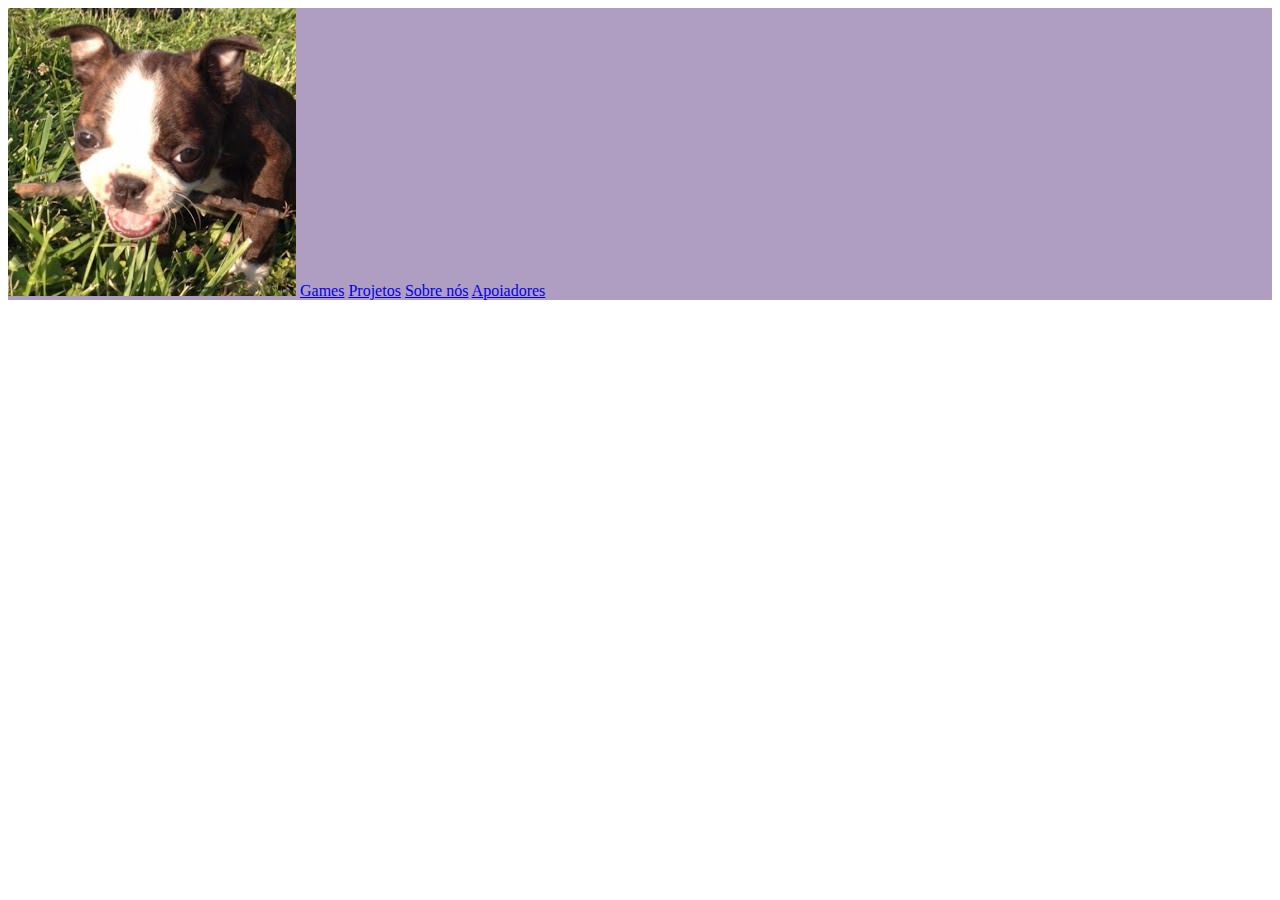
==== aboutus.html @ 1fb5bbb9 "tentando fazer um cabeçalho bom" ====
<!DOCTYPE html>
<html lang="pt-br">
    <head>
        <meta charset="UTF-8">
        <meta name="viewport" content="width=device-width, initial-scale=1.0">
        <link rel="stylesheet" href="style.css">
        <title>Sobre Nós</title>
    </head>
    <body>
        <header>
            <a href="/index.html"><img src="/images/cachorrinho bonitinho amo ele.jpg" alt="logo"></a>
            <a href="/games.html">Games</a>
            <a href="/projetos.html">Projetos</a>
            <a href="/aboutus.html">Sobre nós</a>
            <a href="/apoiadores.html">Apoiadores</a>
        </header>


    </body>
</html>
---- style.css ----
header {

    background-color: rgb(176, 157, 194);
    margin-left: auto;
    margin-right: auto;
}

.logo {
    position: absolute;
    
}

.nav {
    display: flex;
    justify-content: flex-end;
    align-items: flex-end;
    font-size: 300%;
}
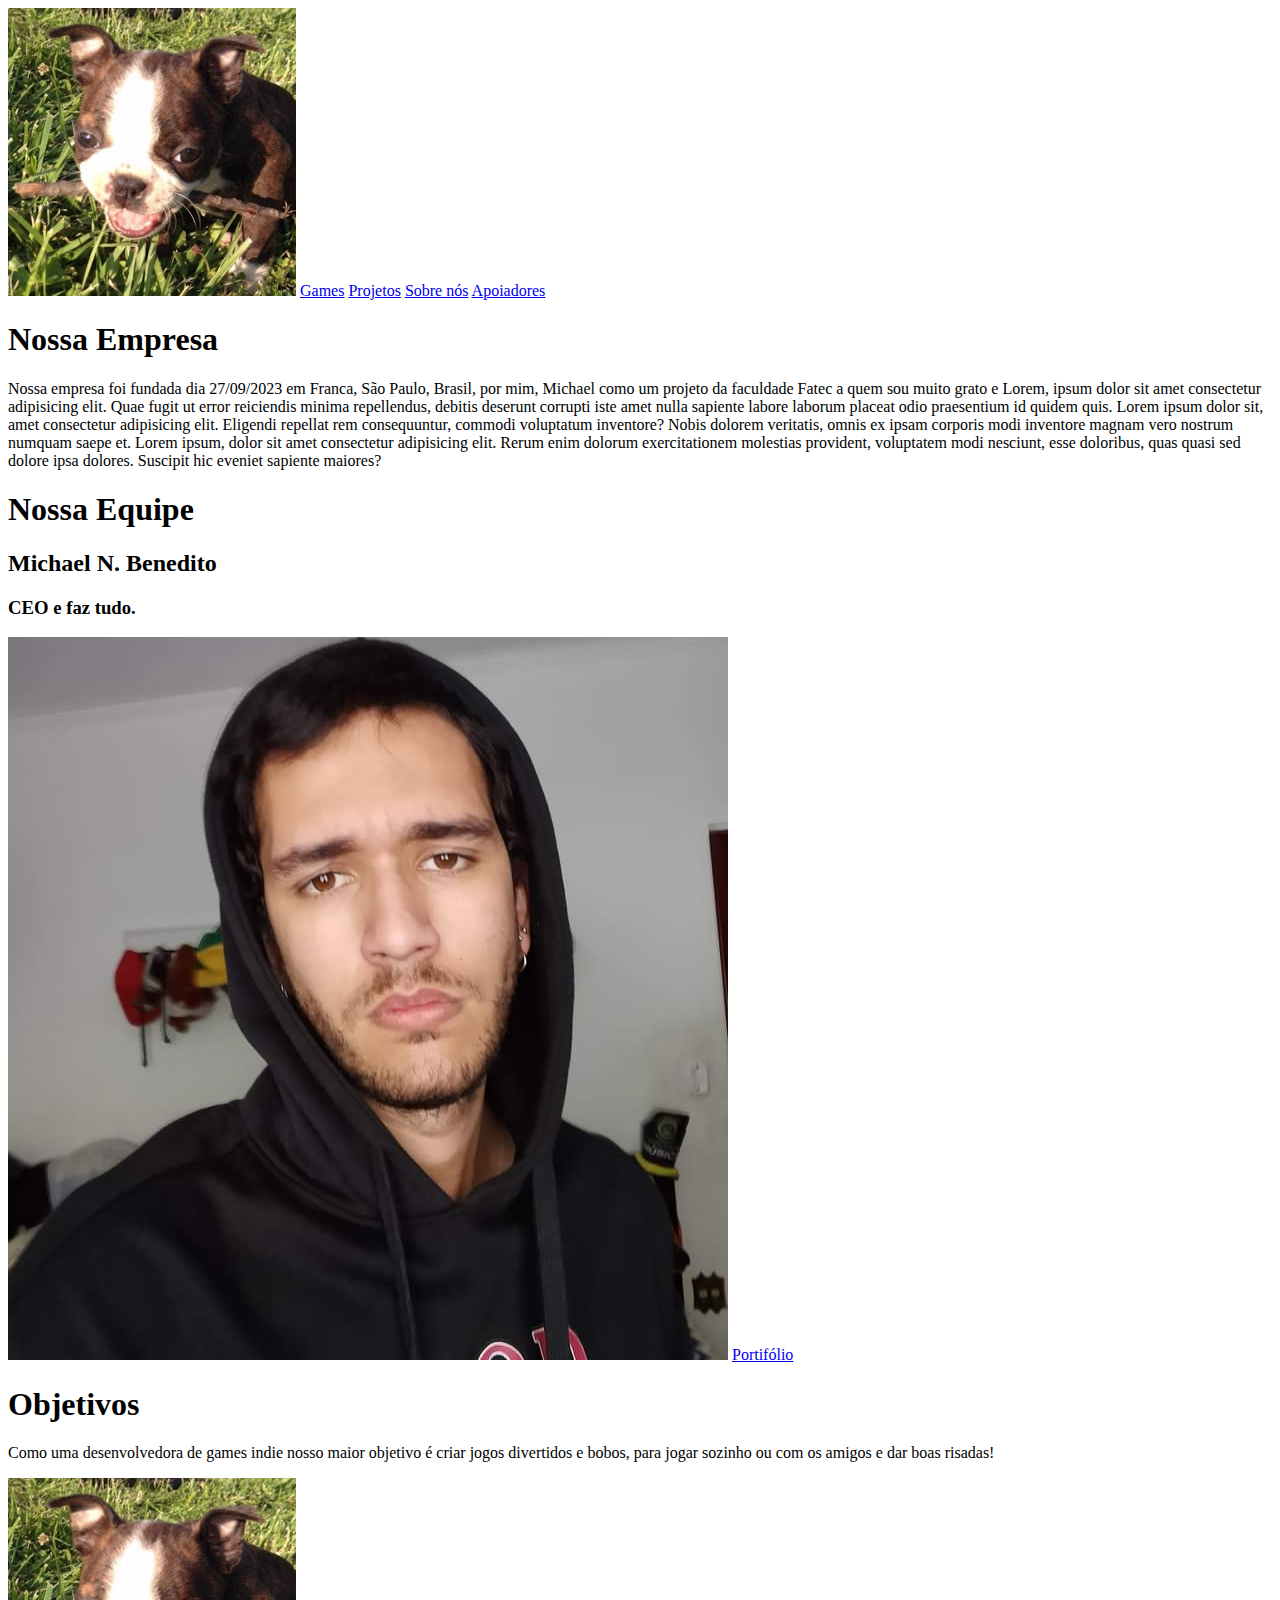
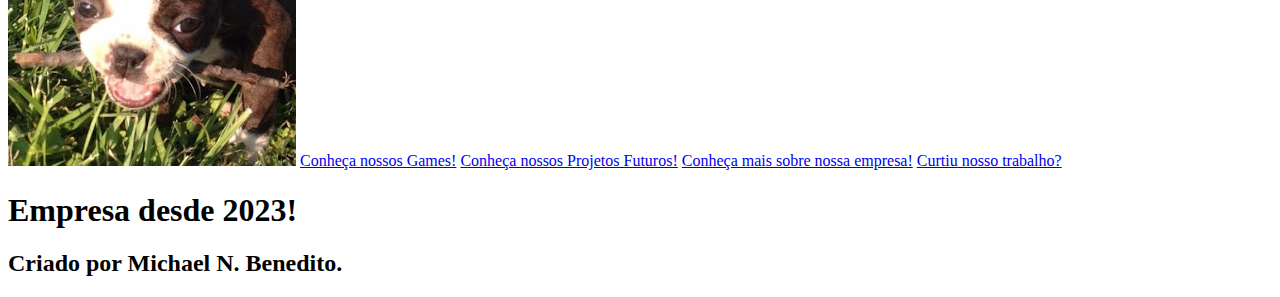
==== commit b2bf6dca: "Fiz a base de todas as paginas HTML" ====
--- a/aboutus.html
+++ b/aboutus.html
@@ -1,12 +1,15 @@
 <!DOCTYPE html>
 <html lang="pt-br">
+
     <head>
         <meta charset="UTF-8">
         <meta name="viewport" content="width=device-width, initial-scale=1.0">
         <link rel="stylesheet" href="style.css">
         <title>Sobre Nós</title>
     </head>
+
     <body>
+        <!-- Cabeçalho -->
         <header>
             <a href="/index.html"><img src="/images/cachorrinho bonitinho amo ele.jpg" alt="logo"></a>
             <a href="/games.html">Games</a>
@@ -14,7 +17,41 @@
             <a href="/aboutus.html">Sobre nós</a>
             <a href="/apoiadores.html">Apoiadores</a>
         </header>
+        <!-- Aqui pensei em 3 seções apresentando a empresa, a equipe e os objetivos da empresa -->
+        <div>
+            <h1>Nossa Empresa</h1>
+            <p>Nossa empresa foi fundada dia 27/09/2023 em Franca, São Paulo, Brasil, por mim, Michael como um projeto da
+                faculdade Fatec a quem sou muito grato e Lorem, ipsum dolor sit amet consectetur adipisicing elit. Quae
+                fugit ut error reiciendis minima repellendus, debitis deserunt corrupti iste amet nulla sapiente labore
+                laborum placeat odio praesentium id quidem quis. Lorem ipsum dolor sit, amet consectetur adipisicing elit.
+                Eligendi repellat rem consequuntur, commodi voluptatum inventore? Nobis dolorem veritatis, omnis ex ipsam
+                corporis modi inventore magnam vero nostrum numquam saepe et. Lorem ipsum, dolor sit amet consectetur
+                adipisicing elit. Rerum enim dolorum exercitationem molestias provident, voluptatem modi nesciunt, esse
+                doloribus, quas quasi sed dolore ipsa dolores. Suscipit hic eveniet sapiente maiores?</p>
+        </div>
+        <div>
+            <h1>Nossa Equipe</h1> <!-- Aqui pensei em colocar o nome de cada um com uma foto e link pra rede social -->
+                <div>
+                    <h2>Michael N. Benedito</h2>
+                    <h3>CEO e faz tudo.</h3>
+                    <img src="/images/mike.jpeg" alt="Foto funcionario">
+                    <a href="https://www.linkedin.com/in/michael-nunes-benedito-71ab6b287/">Portifólio</a>
+                </div>
+        </div>
+        <div>
+            <h1>Objetivos</h1>
+            <p>Como uma desenvolvedora de games indie nosso maior objetivo é criar jogos divertidos e bobos, para jogar sozinho ou com os amigos e dar boas risadas!</p>
+        </div>
+        <!-- Rodapé -->
+        <footer>
+            <a href="/index.html"><img src="/images/cachorrinho bonitinho amo ele.jpg" alt="logo"></a>
+            <a href="/games.html">Conheça nossos Games!</a>
+            <a href="/projetos.html">Conheça nossos Projetos Futuros!</a>
+            <a href="/aboutus.html">Conheça mais sobre nossa empresa!</a>
+            <a href="/apoiadores.html">Curtiu nosso trabalho?</a>
+            <h1>Empresa desde 2023!</h1>
+            <h2>Criado por Michael N. Benedito.</h2>
+        </footer>
+    </body>
 
-
-    </body>
 </html>--- a/style.css
+++ b/style.css
@@ -1,4 +1,4 @@
-header {
+/*header {
 
     background-color: rgb(176, 157, 194);
     margin-left: auto;
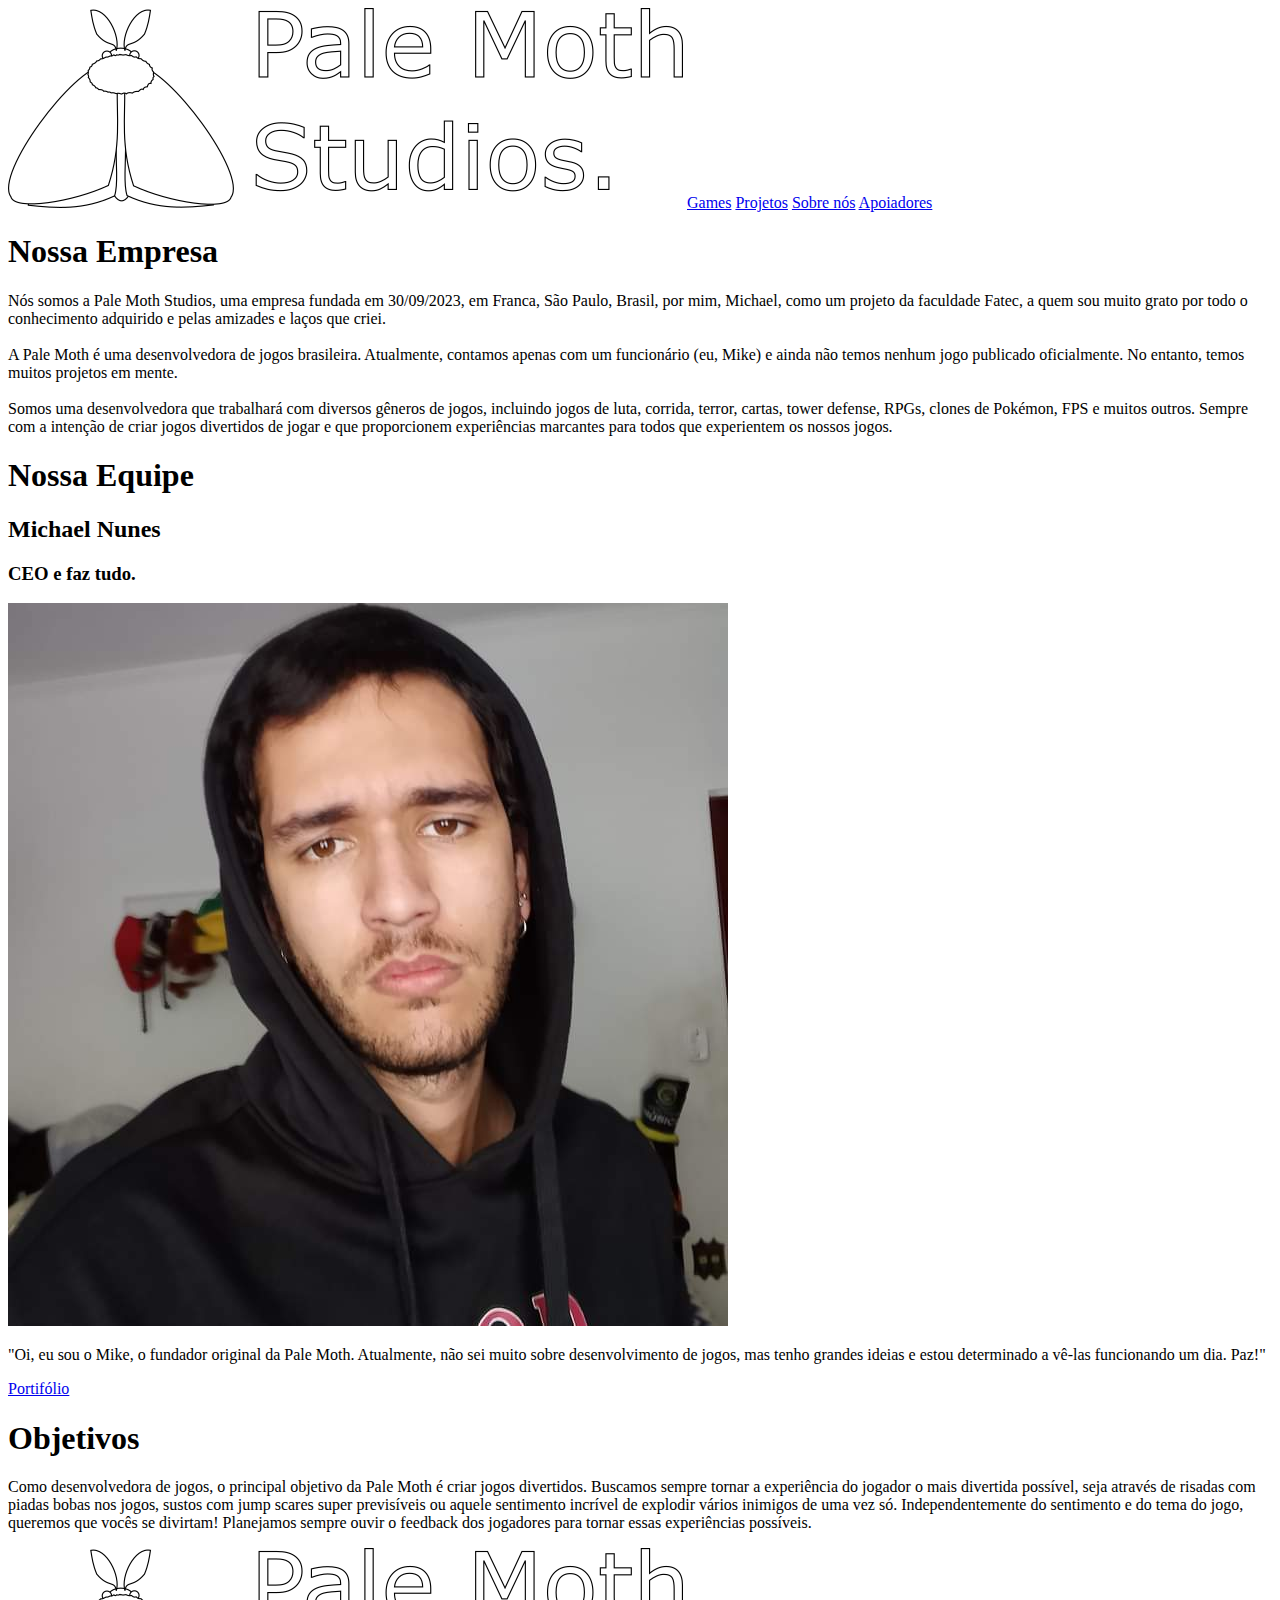
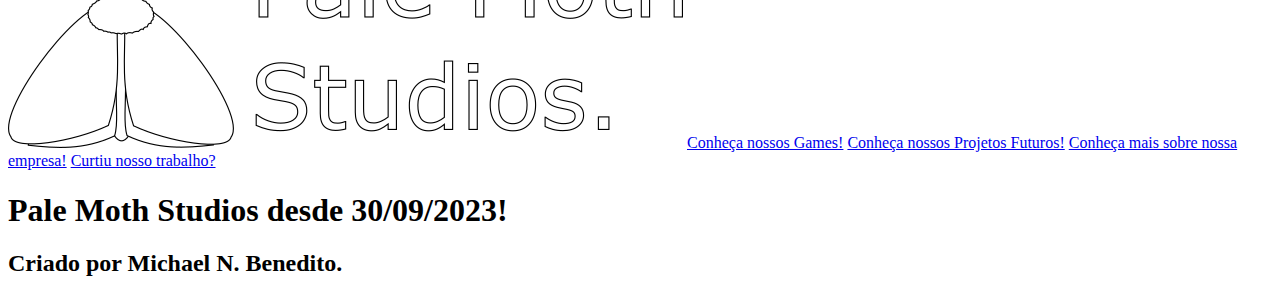
==== commit 612d8adb: "Editei algumsa coiass no cabeçalho e rodapé e coloquei os textos certos na parte do about us. Agora " ====
--- a/aboutus.html
+++ b/aboutus.html
@@ -11,7 +11,7 @@
     <body>
         <!-- Cabeçalho -->
         <header>
-            <a href="/index.html"><img src="/images/cachorrinho bonitinho amo ele.jpg" alt="logo"></a>
+            <a href="/index.html"><img src="/images/Logo Pale Moth Studios.png" alt="logo"></a>
             <a href="/games.html">Games</a>
             <a href="/projetos.html">Projetos</a>
             <a href="/aboutus.html">Sobre nós</a>
@@ -20,36 +20,46 @@
         <!-- Aqui pensei em 3 seções apresentando a empresa, a equipe e os objetivos da empresa -->
         <div>
             <h1>Nossa Empresa</h1>
-            <p>Nossa empresa foi fundada dia 27/09/2023 em Franca, São Paulo, Brasil, por mim, Michael como um projeto da
-                faculdade Fatec a quem sou muito grato e Lorem, ipsum dolor sit amet consectetur adipisicing elit. Quae
-                fugit ut error reiciendis minima repellendus, debitis deserunt corrupti iste amet nulla sapiente labore
-                laborum placeat odio praesentium id quidem quis. Lorem ipsum dolor sit, amet consectetur adipisicing elit.
-                Eligendi repellat rem consequuntur, commodi voluptatum inventore? Nobis dolorem veritatis, omnis ex ipsam
-                corporis modi inventore magnam vero nostrum numquam saepe et. Lorem ipsum, dolor sit amet consectetur
-                adipisicing elit. Rerum enim dolorum exercitationem molestias provident, voluptatem modi nesciunt, esse
-                doloribus, quas quasi sed dolore ipsa dolores. Suscipit hic eveniet sapiente maiores?</p>
+            <p>Nós somos a Pale Moth Studios, uma empresa fundada em 30/09/2023, em Franca, São Paulo, Brasil,
+                 por mim, Michael, como um projeto da faculdade Fatec, a quem sou muito grato por todo o conhecimento
+                 adquirido e pelas amizades e laços que criei.
+                <br>
+                <br>
+                A Pale Moth é uma desenvolvedora de jogos brasileira. Atualmente, contamos apenas com um funcionário
+                 (eu, Mike) e ainda não temos nenhum jogo publicado oficialmente. No entanto, temos muitos projetos em mente.
+                <br>
+                <br>
+                Somos uma desenvolvedora que trabalhará com diversos gêneros de jogos, incluindo jogos de luta, corrida,
+                 terror, cartas, tower defense, RPGs, clones de Pokémon, FPS e muitos outros. Sempre com a intenção de criar
+                  jogos divertidos de jogar e que proporcionem experiências marcantes para todos que experientem os nossos jogos.</p>
         </div>
         <div>
             <h1>Nossa Equipe</h1> <!-- Aqui pensei em colocar o nome de cada um com uma foto e link pra rede social -->
                 <div>
-                    <h2>Michael N. Benedito</h2>
+                    <h2>Michael Nunes</h2>
                     <h3>CEO e faz tudo.</h3>
-                    <img src="/images/mike.jpeg" alt="Foto funcionario">
+                    <img src="/images/mike.jpeg" alt="Foto funcionário">
+                    <p>"Oi, eu sou o Mike, o fundador original da Pale Moth. Atualmente, não sei muito sobre desenvolvimento
+                         de jogos, mas tenho grandes ideias e estou determinado a vê-las funcionando um dia. Paz!"</p>
                     <a href="https://www.linkedin.com/in/michael-nunes-benedito-71ab6b287/">Portifólio</a>
                 </div>
         </div>
         <div>
             <h1>Objetivos</h1>
-            <p>Como uma desenvolvedora de games indie nosso maior objetivo é criar jogos divertidos e bobos, para jogar sozinho ou com os amigos e dar boas risadas!</p>
+            <p>Como desenvolvedora de jogos, o principal objetivo da Pale Moth é criar jogos divertidos. Buscamos sempre 
+                tornar a experiência do jogador o mais divertida possível, seja através de risadas com piadas bobas nos jogos,
+                sustos com jump scares super previsíveis ou aquele sentimento incrível de explodir vários inimigos de uma vez só.
+                 Independentemente do sentimento e do tema do jogo, queremos que vocês se divirtam! Planejamos sempre ouvir o
+                 feedback dos jogadores para tornar essas experiências possíveis.</p>
         </div>
         <!-- Rodapé -->
         <footer>
-            <a href="/index.html"><img src="/images/cachorrinho bonitinho amo ele.jpg" alt="logo"></a>
+            <a href="/index.html"><img src="/images/Logo Pale Moth Studios.png" alt="logo"></a>
             <a href="/games.html">Conheça nossos Games!</a>
             <a href="/projetos.html">Conheça nossos Projetos Futuros!</a>
             <a href="/aboutus.html">Conheça mais sobre nossa empresa!</a>
             <a href="/apoiadores.html">Curtiu nosso trabalho?</a>
-            <h1>Empresa desde 2023!</h1>
+            <h1>Pale Moth Studios desde 30/09/2023!</h1>
             <h2>Criado por Michael N. Benedito.</h2>
         </footer>
     </body>
--- a/style.css
+++ b/style.css
@@ -1,6 +1,6 @@
 /*header {
 
-    background-color: rgb(176, 157, 194);
+    background-color: rgb(0, 0, 0);
     margin-left: auto;
     margin-right: auto;
 }
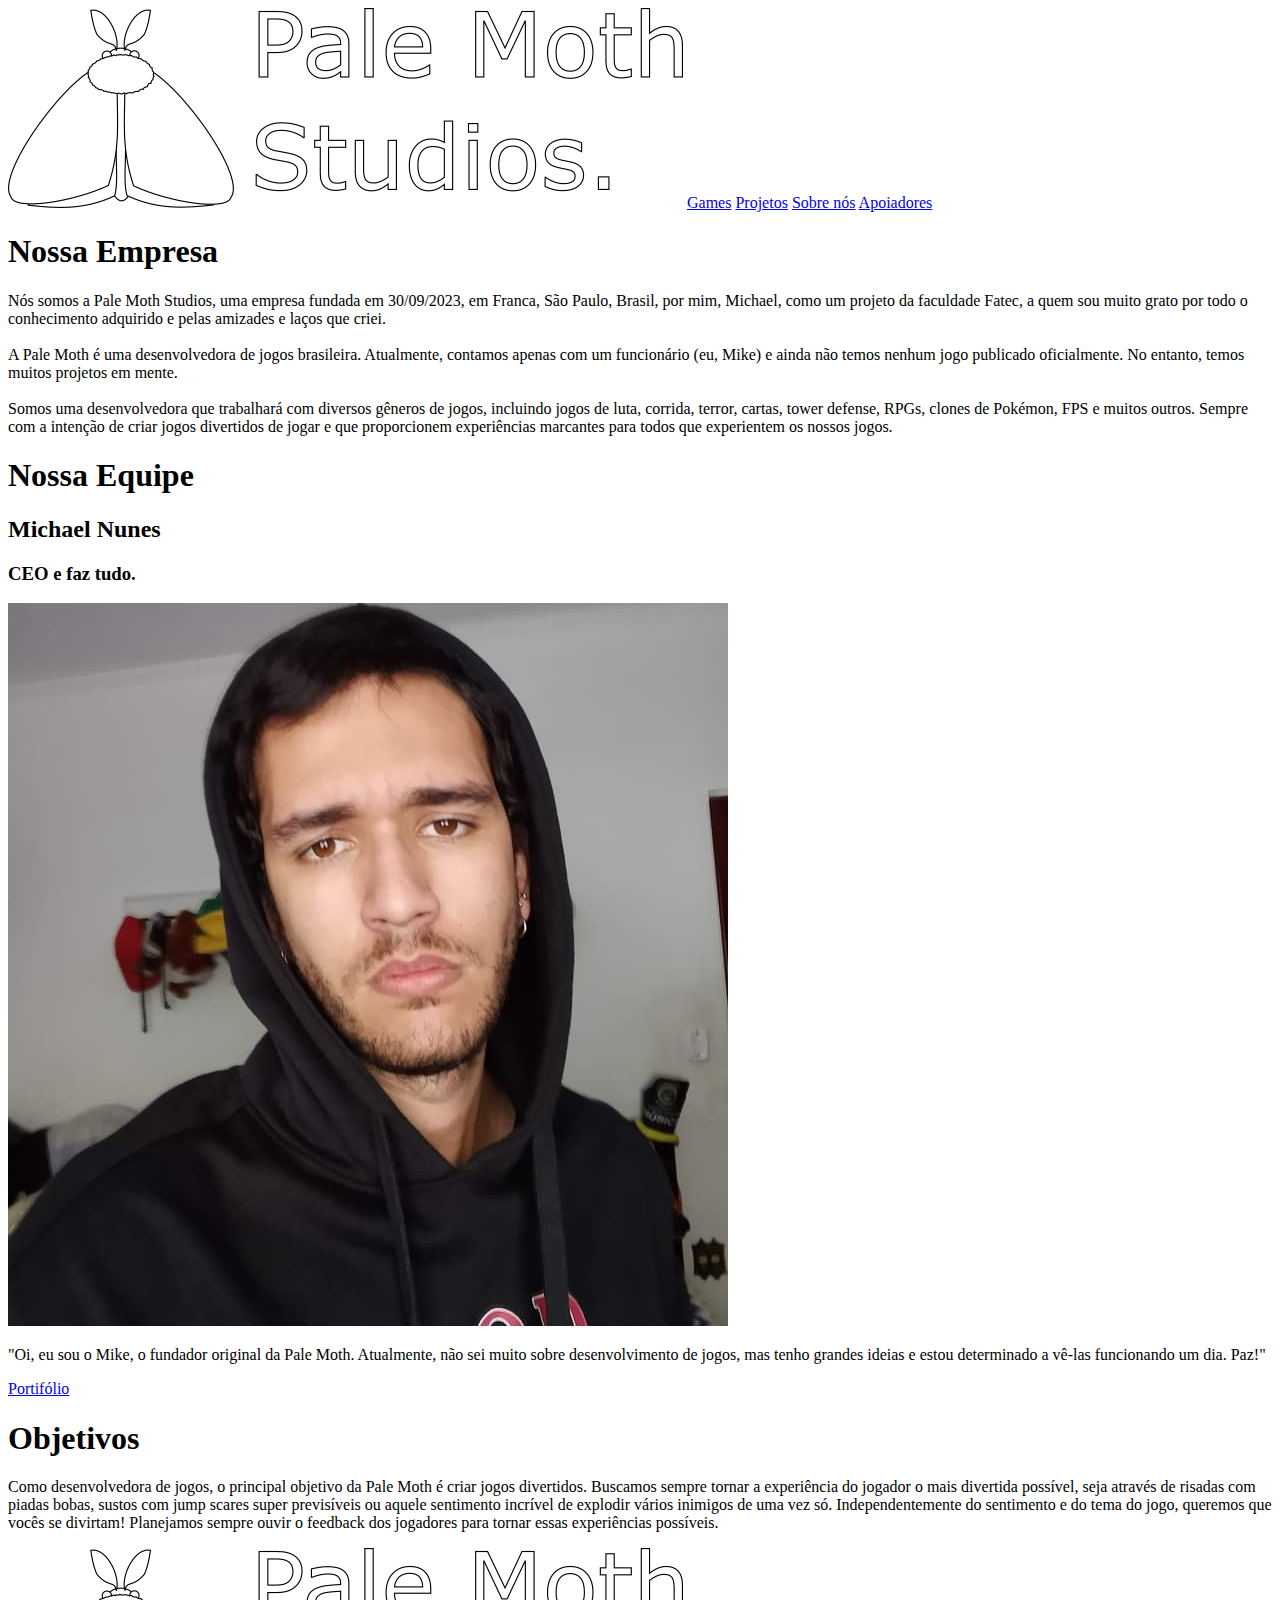
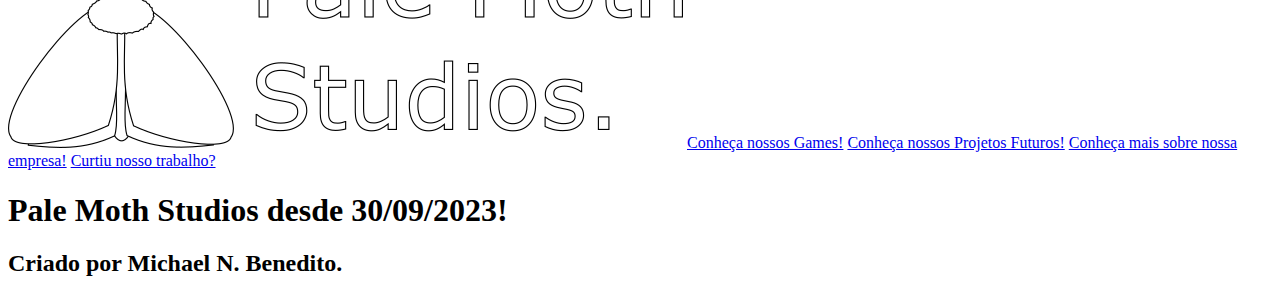
==== commit ef66d257: "Acredito que terminei o HTML. Exclui as 3 pages de novidades que eu tinha criado pois nao vi utilida" ====
--- a/aboutus.html
+++ b/aboutus.html
@@ -33,6 +33,7 @@
                  terror, cartas, tower defense, RPGs, clones de Pokémon, FPS e muitos outros. Sempre com a intenção de criar
                   jogos divertidos de jogar e que proporcionem experiências marcantes para todos que experientem os nossos jogos.</p>
         </div>
+        <!-- Aqui pensei em colocar o nome de cada um com uma foto e link pra rede social -->
         <div>
             <h1>Nossa Equipe</h1> <!-- Aqui pensei em colocar o nome de cada um com uma foto e link pra rede social -->
                 <div>
@@ -41,13 +42,14 @@
                     <img src="/images/mike.jpeg" alt="Foto funcionário">
                     <p>"Oi, eu sou o Mike, o fundador original da Pale Moth. Atualmente, não sei muito sobre desenvolvimento
                          de jogos, mas tenho grandes ideias e estou determinado a vê-las funcionando um dia. Paz!"</p>
-                    <a href="https://www.linkedin.com/in/michael-nunes-benedito-71ab6b287/">Portifólio</a>
+                    <a href="https://www.linkedin.com/in/michael-nunes-benedito-71ab6b287/" target="_blank">Portifólio</a>
                 </div>
         </div>
+        <!-- Os objetivos da empresa -->
         <div>
             <h1>Objetivos</h1>
             <p>Como desenvolvedora de jogos, o principal objetivo da Pale Moth é criar jogos divertidos. Buscamos sempre 
-                tornar a experiência do jogador o mais divertida possível, seja através de risadas com piadas bobas nos jogos,
+                tornar a experiência do jogador o mais divertida possível, seja através de risadas com piadas bobas,
                 sustos com jump scares super previsíveis ou aquele sentimento incrível de explodir vários inimigos de uma vez só.
                  Independentemente do sentimento e do tema do jogo, queremos que vocês se divirtam! Planejamos sempre ouvir o
                  feedback dos jogadores para tornar essas experiências possíveis.</p>
